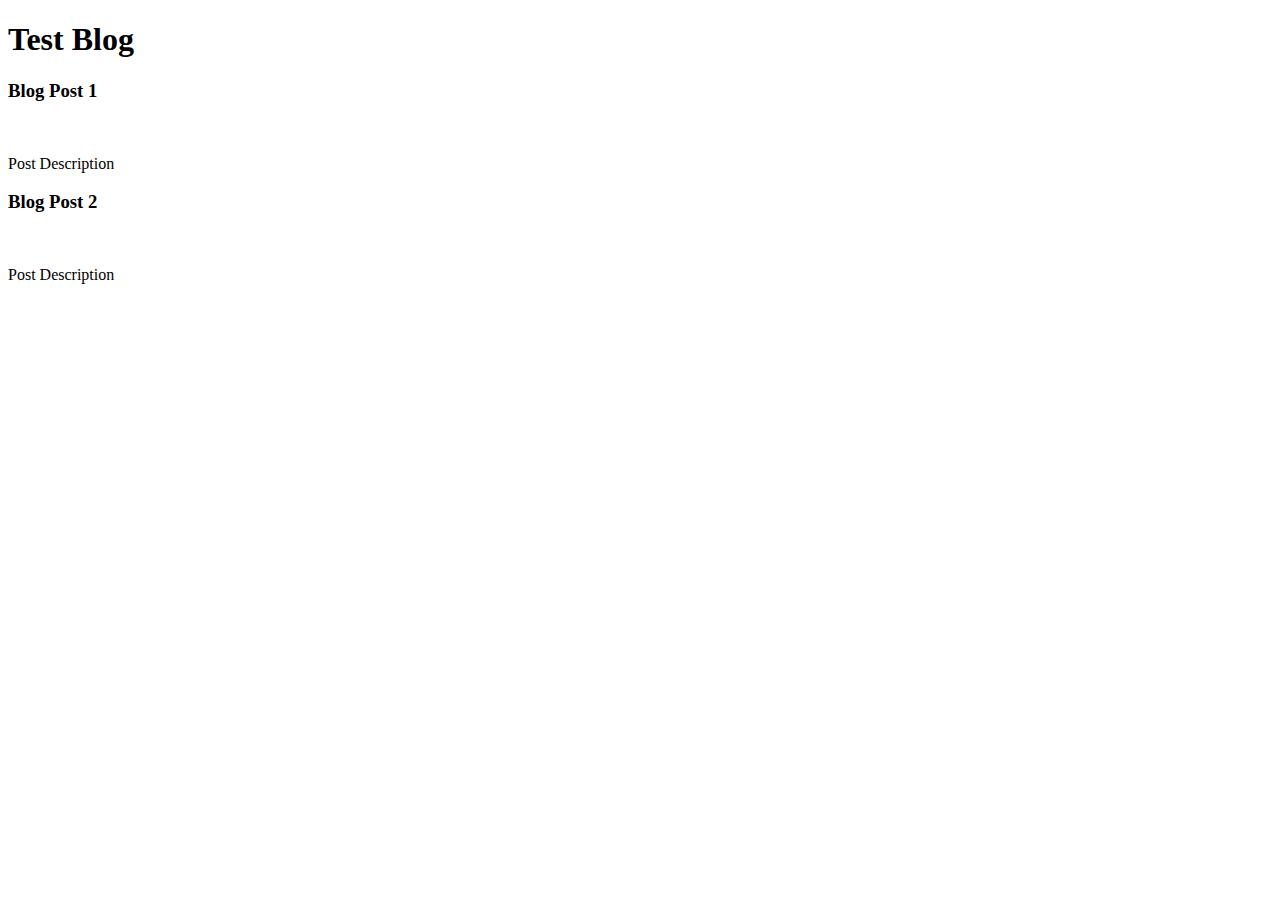
==== blog.html @ a9cf9ad1 "Create blog.html" ====
<!DOCTYPE html>

<html>
    <head>
        <meta charset="utf-8">
        <title>Blog - Test Site</title>
        <meta name="description" content="The spiciest takes on all things.">
        <link rel="stylesheet" type="text/css" href="{% static 'HelloWorld/mystyle.css' %}">
    </head>
    <body>
        <div>
            <h1>Test Blog</h1>
        </div>
        <div class="container">
            <div class="item">
                <h3>Blog Post 1</h3>
                <img src="">
                <p>Post Description</p>
            </div>
            <div class="item">
                <h3>Blog Post 2</h3>
                <img src="">
                <p>Post Description</p>
            </div>
        </div>

    </body>


</html>
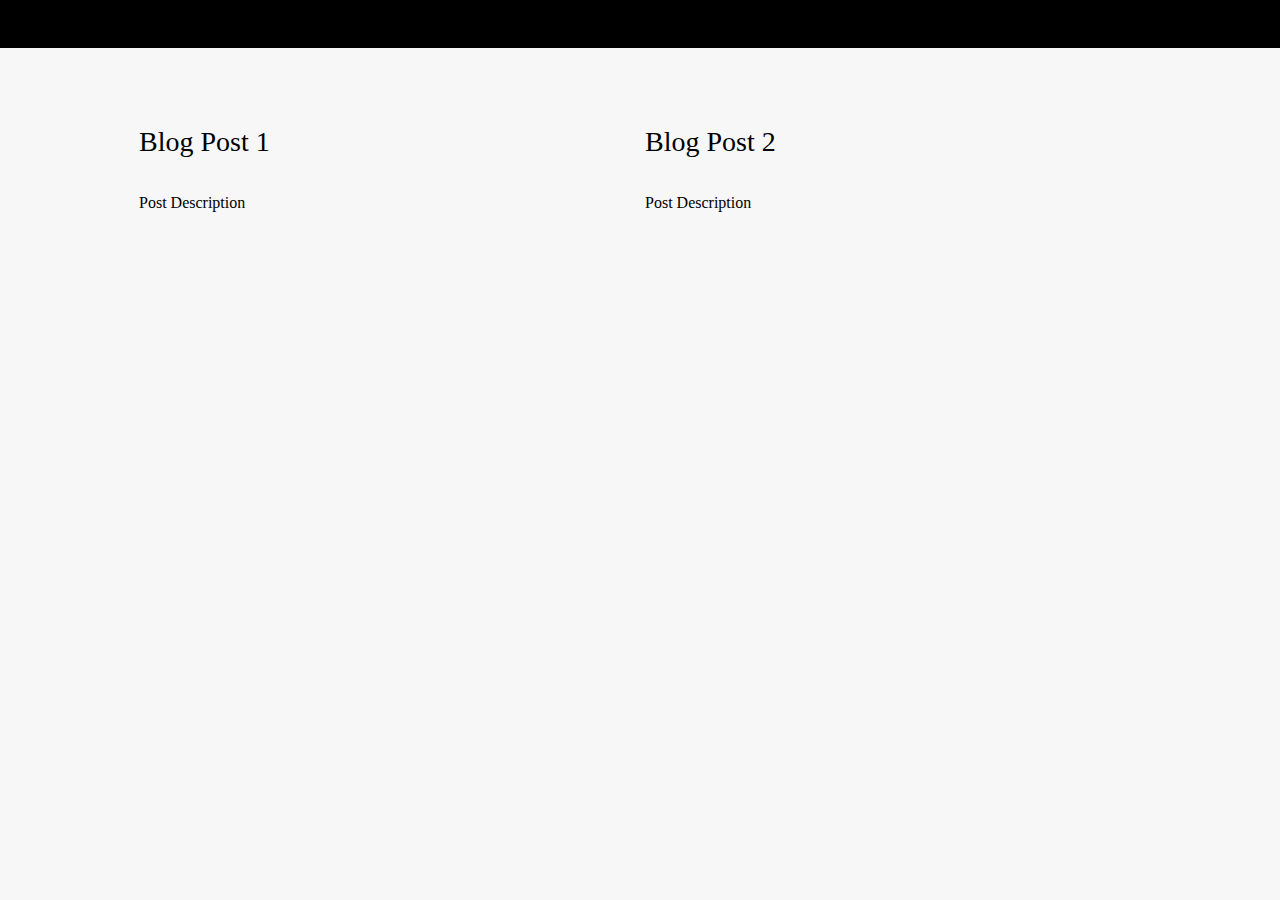
==== commit ce9d72f1: "Update blog.html" ====
--- a/blog.html
+++ b/blog.html
@@ -2,10 +2,11 @@
 
 <html>
     <head>
+        <link rel="stylesheet" href="https://stackpath.bootstrapcdn.com/bootstrap/4.4.1/css/bootstrap.min.css" integrity="sha384-Vkoo8x4CGsO3+Hhxv8T/Q5PaXtkKtu6ug5TOeNV6gBiFeWPGFN9MuhOf23Q9Ifjh" crossorigin="anonymous">
+        <link rel="stylesheet" type="text/css" href="blogstyle.css"
         <meta charset="utf-8">
         <title>Blog - Test Site</title>
         <meta name="description" content="The spiciest takes on all things.">
-        <link rel="stylesheet" type="text/css" href="{% static 'HelloWorld/mystyle.css' %}">
     </head>
     <body>
         <div>
--- a/blogstyle.css
+++ b/blogstyle.css
@@ -0,0 +1,102 @@
+
+body {
+    background-color: rgb(247, 247, 247);
+    color: black;
+    font-family: Verdana;
+    margin: 0;
+    vertical-align: baseline;
+    height: 100%;
+    border-width: 20em;
+}
+
+section {
+    padding: 10em;
+}
+
+h1{
+    background-size: cover;
+    background-repeat: no-repeat;
+    background-position: center;
+    background-color: black;
+    color: black;
+    font-weight: bold;
+    text-align: center;
+    border-color: black;
+    height: fit-content;
+    max-width: 100%;
+}
+
+a{
+  text-decoration: none;  
+}
+
+footer{
+    padding:5px;
+    text-align: center;
+    background-color: black;
+    color: white;
+    font-size: 10px;
+}
+
+.title-block{
+    background-image: linear-gradient(to right, black, rgba(0, 0, 0, 0.11));
+    padding-top: 10px;
+    padding-left: 20px;
+    padding-right: 10px;
+    padding-bottom: 10px;
+    color: white;
+    margin: 30% 20% 10% 0%;
+    font-size: 8vw;
+    text-align: left;
+}
+
+.top-menu{
+    background-color: black;
+    color: rgb(202, 202, 202);
+    padding: 5px;
+}
+
+.top-menu:hover{
+    color: white;
+    text-decoration: underline;
+}
+
+.section-heading{
+    padding: 10px;
+    font-size: 40px;
+    font-weight: bold;
+    text-align: center;
+}
+
+.resume{
+    font-size: 20px;
+    font-weight: bold;
+}
+
+.center{
+    margin: auto;
+    width: 70%;
+    text-align: center;
+}
+
+.initial{
+    background-color: black;
+}
+
+.container{
+    display: flex;
+    flex-direction: row;
+    padding: 5%;
+}
+
+.container-1{
+    display: flex;
+    flex-direction: row;
+    max-height: 30%;
+}
+
+.item{
+    order: 0;
+    width: 50%;
+    padding: 5px;
+}
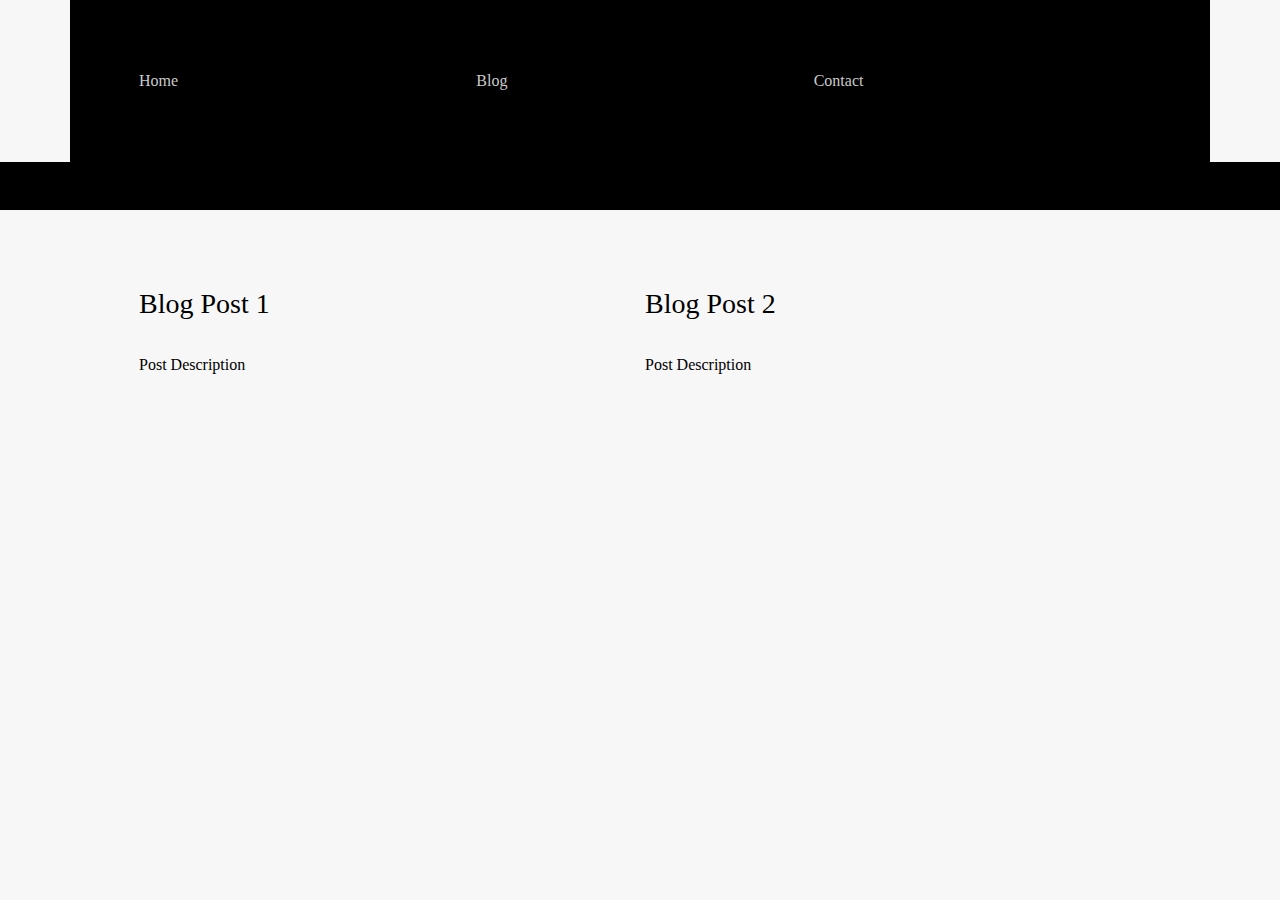
==== commit 60d1b8de: "Update blog.html" ====
--- a/blog.html
+++ b/blog.html
@@ -10,6 +10,17 @@
     </head>
     <body>
         <div>
+            <div class="top-menu container">
+                <div class="item">
+                    Home
+                </div>
+                <div class="item">
+                    Blog
+                </div>
+                <div class="item">
+                    Contact
+                </div>
+            </div>
             <h1>Test Blog</h1>
         </div>
         <div class="container">
